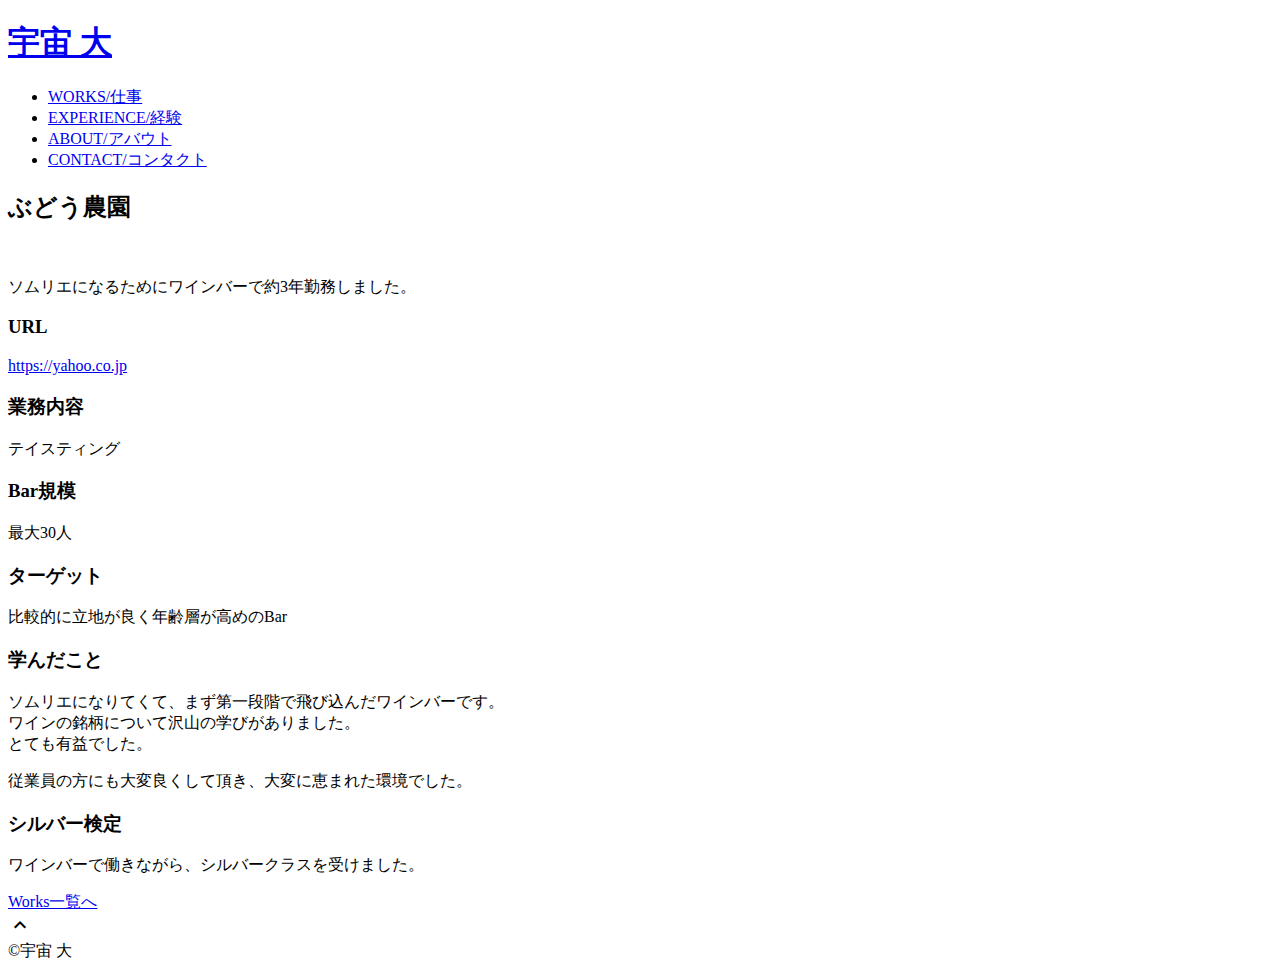
==== works-grape-plantation.html @ 74e87742 "htmlファイルを追加" ====
<!DOCTYPE html>
<html>
<head>
  <meta charset="utf-8">
  <meta name="viewport" content="width=device-width,initial-scale=1.0,user-scalable=no">
  <meta property='og:type' content='website'>
  <meta property='og:title' content='ソムリエ 宇宙 大'>
  <meta property='og:url' content='ソムリエ 宇宙 大'>
  <meta property='og:description' content='ソムリエ 宇宙 大のサイトです。'>
  <meta property="og:image" content="img/ogp.png">
  <meta name="description" content="ソムリエ 宇宙 大のサイトです" />
  <title>sample</title>
  <link rel="preconnect" href="https://fonts.gstatic.com">
  <link href="https://fonts.googleapis.com/css2?family=Montserrat:wght@400;700&display=swap" rel="stylesheet">
  <link href="https://fonts.googleapis.com/css?family=Material+Icons+Outlined" rel="stylesheet">
  <link href="css/ress.css" media="all" rel="stylesheet" type="text/css" />
  <link href="css/style.css" media="all" rel="stylesheet" type="text/css" />
  <link rel="shortcut icon" href="img/favicon.ico" />
  <link rel=”canonical” href=”URLが入る” />
</head>

<body>
  <div class="wrapper">

    <!-- header -->
    <header class="header ">
      <div class="container">
        <h1 class="header-logo">
          <a href=".">宇宙 大</a>
        </h1>
        <nav class="gnav">
          <ul class="gnav-list">
            <li class="gnav-item"><a href=".#works">WORKS/仕事</a></li>
            <li class="gnav-item"><a href="./#skill">EXPERIENCE/経験</a></li>
            <li class="gnav-item"><a href="./#about">ABOUT/アバウト</a></li>
            <li class="gnav-item"><a href="./#contact">CONTACT/コンタクト</a></li>
          </ul>
        </nav>
      </div>
    </header>
    <!-- /header -->

    <main class="content">

      <article class="article">
        <div class="article-container">
          <h2 class="article-title">ぶどう農園</h2>
          <div class="article-body">
            <p>
              <img src="img/works-sample.jpg" alt="">
            </p>
            <p>
              ソムリエになるためにワインバーで約3年勤務しました。
            </p>
            <h3>URL</h3>
            <p><a href="https://yahoo.co.jp" target="_blank" rel="noopener">https://yahoo.co.jp</a></p>
            <h3>業務内容</h3>
            <p>テイスティング</p>
            <h3>Bar規模</h3>
            <p>最大30人</p>
            <h3>ターゲット</h3>
            <p>比較的に立地が良く年齢層が高めのBar</p>
            <h3>学んだこと</h3>
            <p>
              ソムリエになりてくて、まず第一段階で飛び込んだワインバーです。<br>
              ワインの銘柄について沢山の学びがありました。<br>
              とても有益でした。
            </p>
            <p>
              従業員の方にも大変良くして頂き、大変に恵まれた環境でした。
            </p>
            <h3>シルバー検定</h3>
            <p>
              ワインバーで働きながら、シルバークラスを受けました。
            </p>
          </div>
          <div class="home-link">
            <a href="./#works">Works一覧へ</a>
          </div>
        </div>
      </article>

      <div class="page-top" id="js-page-top">
        <span class="material-icons-outlined">expand_less</span>
      </div>
    </main>

    <!-- footer -->
    <footer class="footer">
      <div class="copyright">&copy;宇宙 大</div>
    </footer>
    <!-- /footer -->

  </div>
  <script src="https://ajax.googleapis.com/ajax/libs/jquery/3.5.1/jquery.min.js"></script>
  <script type='text/javascript' src="js/script.js"></script>
</body>
</html>
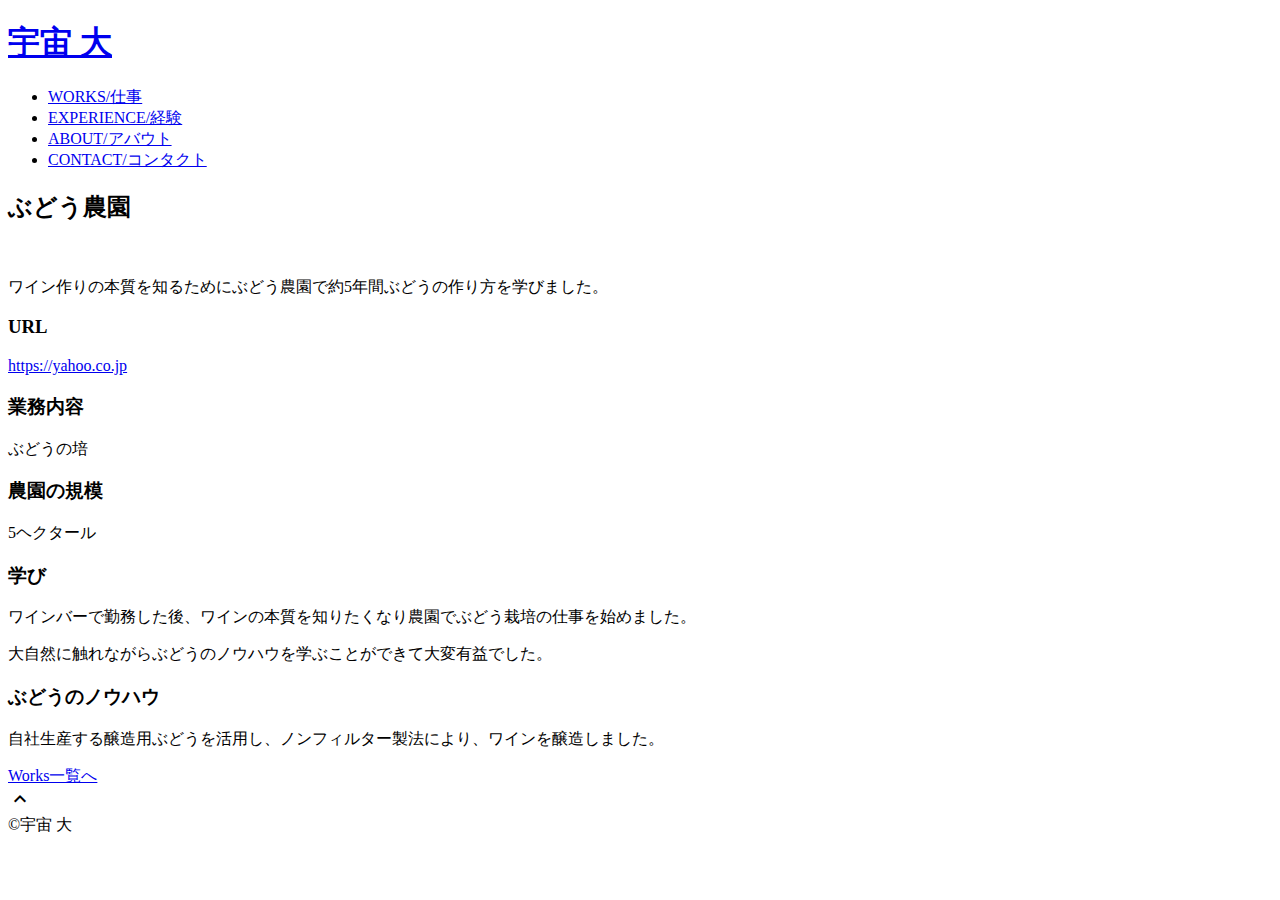
==== commit cc4b06cc: "文言を追加" ====
--- a/works-grape-plantation.html
+++ b/works-grape-plantation.html
@@ -47,31 +47,27 @@
           <h2 class="article-title">ぶどう農園</h2>
           <div class="article-body">
             <p>
-              <img src="img/works-sample.jpg" alt="">
+              <img src="img/work_02.jpg" alt="">
             </p>
             <p>
-              ソムリエになるためにワインバーで約3年勤務しました。
+              ワイン作りの本質を知るためにぶどう農園で約5年間ぶどうの作り方を学びました。
             </p>
             <h3>URL</h3>
             <p><a href="https://yahoo.co.jp" target="_blank" rel="noopener">https://yahoo.co.jp</a></p>
             <h3>業務内容</h3>
-            <p>テイスティング</p>
-            <h3>Bar規模</h3>
-            <p>最大30人</p>
-            <h3>ターゲット</h3>
-            <p>比較的に立地が良く年齢層が高めのBar</p>
-            <h3>学んだこと</h3>
+            <p>ぶどうの培</p>
+            <h3>農園の規模</h3>
+            <p>5ヘクタール</p>
+            <h3>学び</h3>
             <p>
-              ソムリエになりてくて、まず第一段階で飛び込んだワインバーです。<br>
-              ワインの銘柄について沢山の学びがありました。<br>
-              とても有益でした。
+              ワインバーで勤務した後、ワインの本質を知りたくなり農園でぶどう栽培の仕事を始めました。<br>
             </p>
             <p>
-              従業員の方にも大変良くして頂き、大変に恵まれた環境でした。
+              大自然に触れながらぶどうのノウハウを学ぶことができて大変有益でした。
             </p>
-            <h3>シルバー検定</h3>
+            <h3>ぶどうのノウハウ</h3>
             <p>
-              ワインバーで働きながら、シルバークラスを受けました。
+              自社生産する醸造用ぶどうを活用し、ノンフィルター製法により、ワインを醸造しました。
             </p>
           </div>
           <div class="home-link">
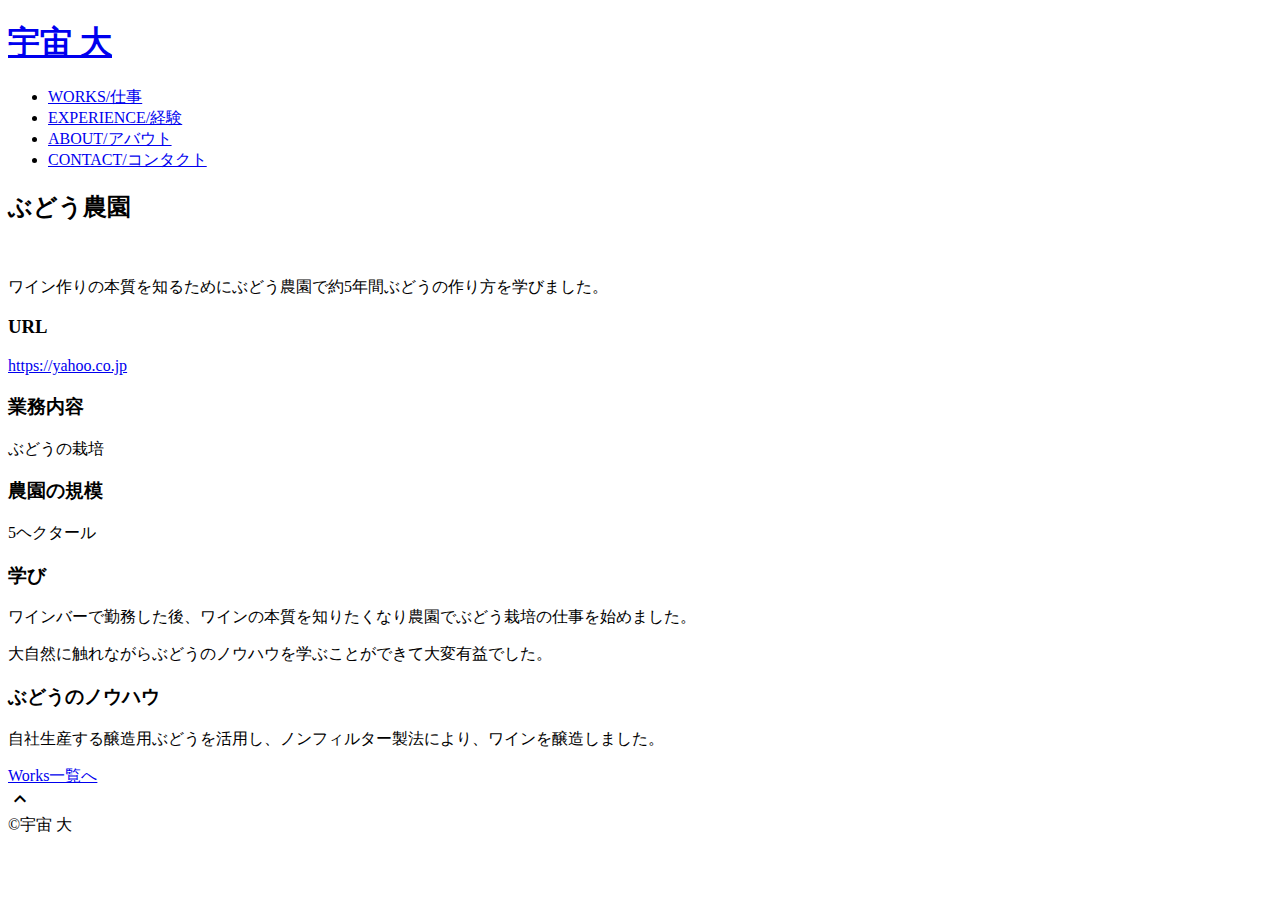
==== commit e8d0a2e7: "画像と文言を修正" ====
--- a/works-grape-plantation.html
+++ b/works-grape-plantation.html
@@ -53,9 +53,9 @@
               ワイン作りの本質を知るためにぶどう農園で約5年間ぶどうの作り方を学びました。
             </p>
             <h3>URL</h3>
-            <p><a href="https://yahoo.co.jp" target="_blank" rel="noopener">https://yahoo.co.jp</a></p>
+            <p><a href="https://www.google.com/" target="_blank" rel="noopener">https://yahoo.co.jp</a></p>
             <h3>業務内容</h3>
-            <p>ぶどうの培</p>
+            <p>ぶどうの栽培</p>
             <h3>農園の規模</h3>
             <p>5ヘクタール</p>
             <h3>学び</h3>
